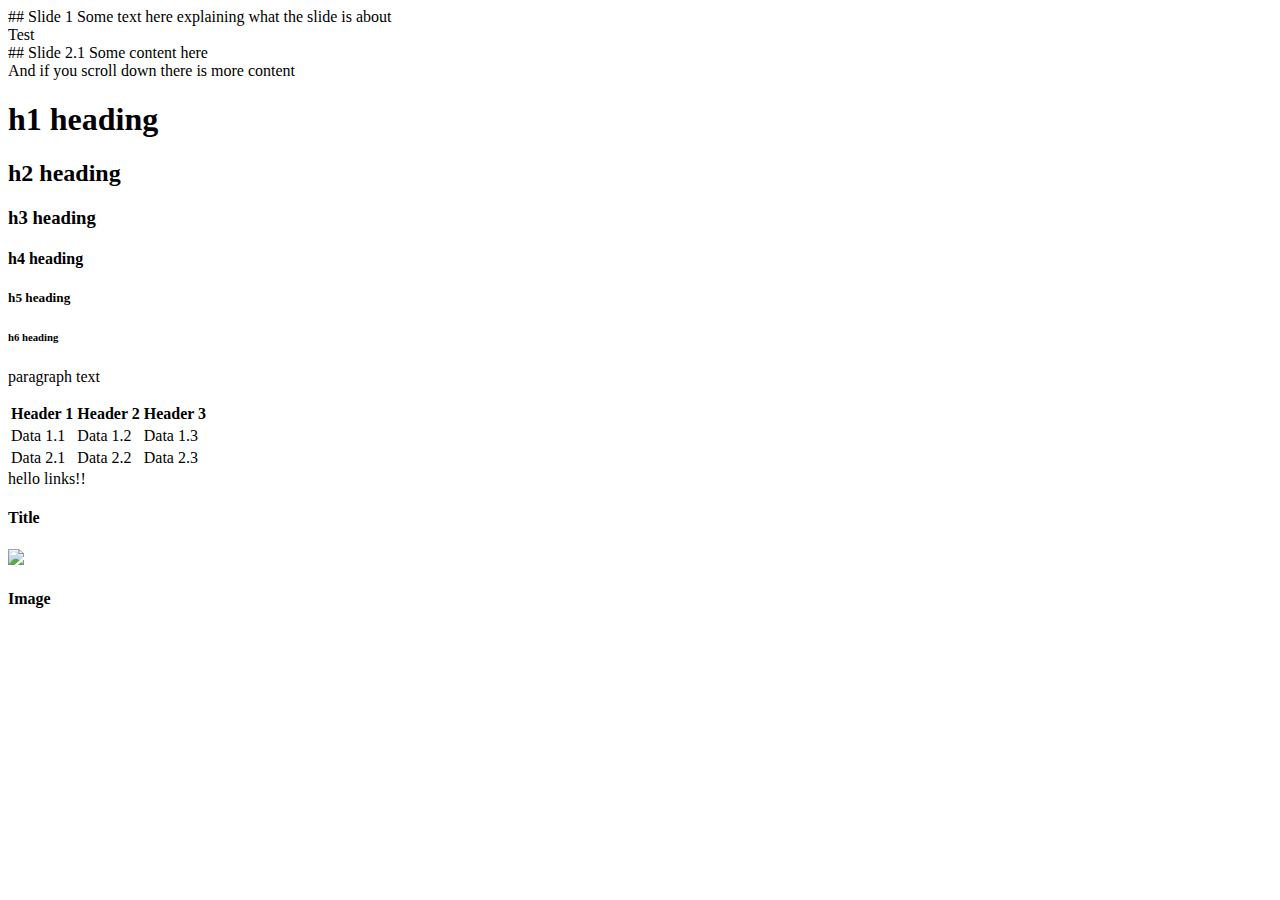
==== index.html @ 39d1c725 "upload" ====
<!doctype html>
<html>

<head>
	<meta charset="utf-8">
	<meta name="viewport" content="width=device-width, initial-scale=1.0, maximum-scale=1.0, user-scalable=no">

	<title>Capita Consulting</title>

	<link rel="stylesheet" href="css/reset.css">
	<link rel="stylesheet" href="css/reveal.css">
	<link rel="stylesheet" href="css/theme/Capita.css">

	<!-- Theme used for syntax highlighting of code -->
	<link rel="stylesheet" href="lib/css/monokai.css">

	<!-- Printing and PDF exports -->
	<script>
		var link = document.createElement('link');
		link.rel = 'stylesheet';
		link.type = 'text/css';
		link.href = window.location.search.match(/print-pdf/gi) ? 'css/print/pdf.css' : 'css/print/paper.css';
		document.getElementsByTagName('head')[0].appendChild(link);
	</script>
</head>

<body>
	<div class="reveal">
		<div class="slides">
			<section data-markdown>
				## Slide 1

				Some text here explaining what the slide is about
				</section>

<section>
	<div id="particles-js" height=100%>

    <script src="https://cdn.jsdelivr.net/particles.js/2.0.0/particles.min.js"></script>
    <script src="js/particles.js"></script>
		Test
</section>



			<section>

				<section data-markdown>
					## Slide 2.1

					Some content here
				</section>

				<section data-markdown>
					And if you scroll down there is more content
				</section>

			</section>
			<section>
				<h1>h1 heading</h1>
				<h2>h2 heading</h2>
				<h3>h3 heading</h3>
				<h4>h4 heading</h4>
				<h5>h5 heading</h5>
				<h6>h6 heading</h6>
				<p>
					paragraph text
				</p>
			</section>

			<section>
				<table>
					<tr>
						<th>
							Header 1
						</th>
						<th>
							Header 2
						</th>
						<th>
							Header 3
						</th>
					</tr>

					<tr>
						<td>
							Data 1.1
						</td>
						<td>
							Data 1.2
						</td>
						<td>
							Data 1.3
						</td>
					</tr>
					<tr>
						<td>
							Data 2.1
						</td>
						<td>
							Data 2.2
						</td>
						<td>
							Data 2.3
						</td>
					</tr>

				</table>

			</section>

			<section>
				<a>hello links!!</a>

			</section>

			<section>
				<h4>Title</h4>
				<img src="https://source.unsplash.com/daily">
			</section>
			<section data-background-image="https://source.unsplash.com/daily">
				<h4>Image</h4>
			</section>

		</div>
	</div>

	<script src="js/reveal.js"></script>

	<script>
		// More info about config & dependencies:
		// - https://github.com/hakimel/reveal.js#configuration
		// - https://github.com/hakimel/reveal.js#dependencies
		Reveal.initialize({
			dependencies: [{
					src: 'plugin/markdown/marked.js'
				},
				{
					src: 'plugin/markdown/markdown.js'
				},
				{
					src: 'plugin/notes/notes.js',
					async: true
				},
				{
					src: 'plugin/highlight/highlight.js',
					async: true
				}
			]
		});
	</script>
</body>

</html>
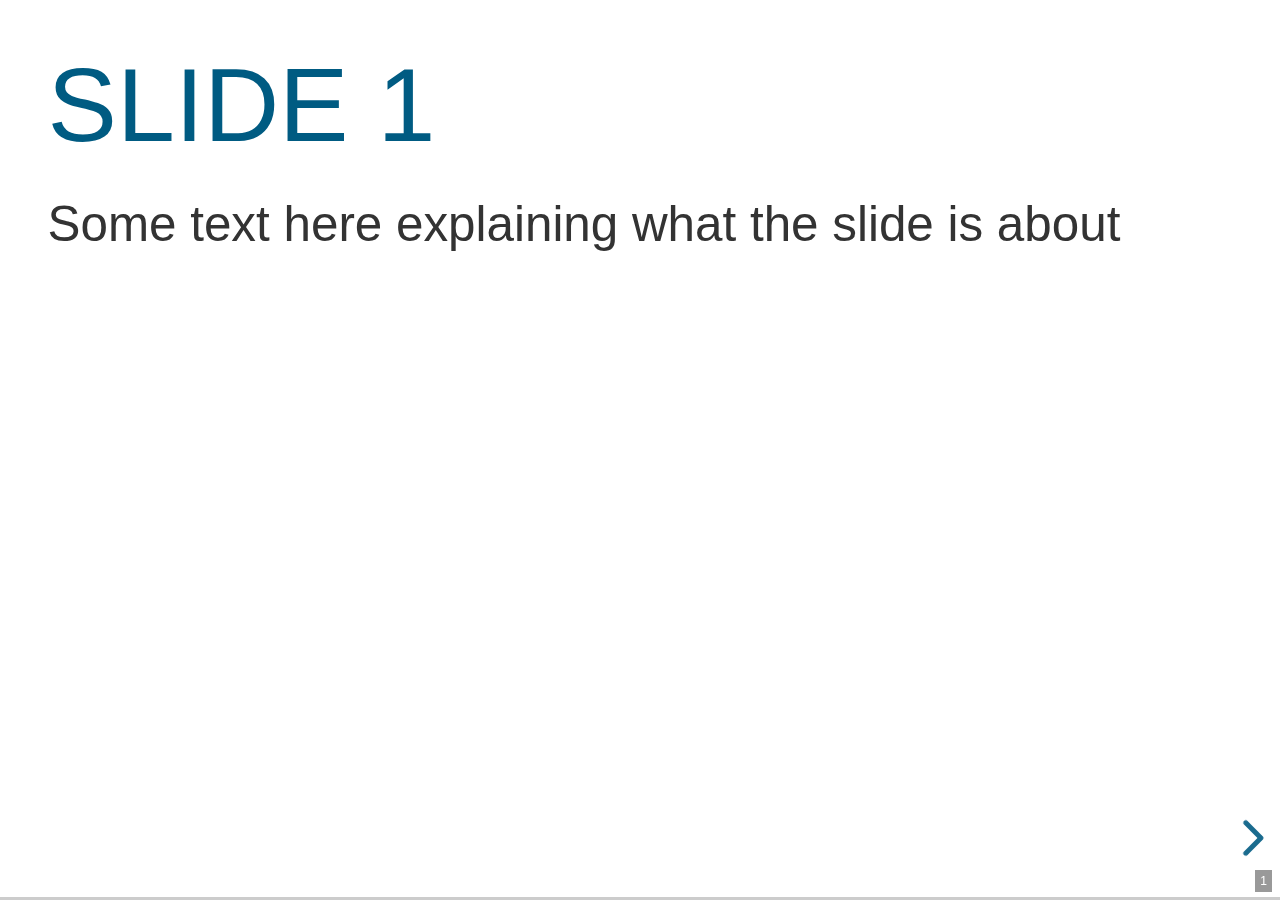
==== commit 4dc41f60: "Updated Capita theme" ====
--- a/index.html
+++ b/index.html
@@ -132,6 +132,9 @@
 		// - https://github.com/hakimel/reveal.js#configuration
 		// - https://github.com/hakimel/reveal.js#dependencies
 		Reveal.initialize({
+
+center:false,
+slideNumber:true,
 			dependencies: [{
 					src: 'plugin/markdown/marked.js'
 				},
--- a/css/theme/Capita.css
+++ b/css/theme/Capita.css
@@ -0,0 +1,291 @@
+/**
+ * Beige theme for reveal.js.
+ *
+ * Copyright (C) 2011-2012 Hakim El Hattab, http://hakim.se
+ */
+@import url(../../lib/font/league-gothic/league-gothic.css);
+@import url(https://fonts.googleapis.com/css?family=Lato:400,700,400italic,700italic);
+/*********************************************
+ * GLOBAL STYLES
+ *********************************************/
+body {
+  background: #fff;
+  /*background: -moz-radial-gradient(center, circle cover, white 0%, #f7f2d3 100%);
+  background: -webkit-gradient(radial, center center, 0px, center center, 100%, color-stop(0%, white), color-stop(100%, #f7f2d3));
+  background: -webkit-radial-gradient(center, circle cover, white 0%, #f7f2d3 100%);
+  background: -o-radial-gradient(center, circle cover, white 0%, #f7f2d3 100%);
+  background: -ms-radial-gradient(center, circle cover, white 0%, #f7f2d3 100%);
+  background: radial-gradient(center, circle cover, white 0%, #f7f2d3 100%);*/
+  background-color: #fff; }
+
+.reveal {
+  font-family: "Bliss", sans-serif;
+  font-size: 40px;
+  font-weight: normal;
+  color: #333;
+}
+
+::selection {
+  color: #fff;
+  background: #005b82;
+  text-shadow: none; }
+
+::-moz-selection {
+  color: #fff;
+  background: #005b82;
+  text-shadow: none; }
+
+.reveal .slides section,
+.reveal .slides section > section {
+  line-height: 1.3;
+  font-weight: inherit;
+text-align: left;}
+
+
+
+/*********************************************
+ * HEADERS
+ *********************************************/
+.reveal h1,
+.reveal h2,
+.reveal h3,
+.reveal h4,
+.reveal h5,
+.reveal h6 {
+  margin: 0 0 20px 0;
+  color: #005b82;
+  font-family: "Bliss", sans-serif;
+  font-weight: normal;
+  line-height: 1.2;
+  letter-spacing: normal;
+  text-align: left;
+  text-shadow: none;
+  word-wrap: break-word; }
+
+.reveal h1 {
+  font-size: 3.77em;
+
+text-transform: uppercase;
+}
+
+.reveal h2 {
+  font-size: 2.11em;
+
+text-transform: uppercase;
+}
+
+.reveal h3 {
+  font-size: 1.55em;
+text-transform: uppercase; }
+
+.reveal h4 {
+  font-size: 1em; }
+
+.reveal h1 {
+  text-shadow: none;}
+
+/*********************************************
+ * OTHER
+ *********************************************/
+.reveal p {
+  margin: 20px 0;
+  line-height: 1.3; }
+
+/* Ensure certain elements are never larger than the slide itself */
+.reveal img,
+.reveal video,
+.reveal iframe {
+  max-width: 95%;
+  max-height: 95%; }
+
+.reveal strong,
+.reveal b {
+  font-weight: bold; }
+
+.reveal em {
+  font-style: italic; }
+
+.reveal ol,
+.reveal dl,
+.reveal ul {
+  display: inline-block;
+  text-align: left;
+  margin: 0 0 0 1em; }
+
+.reveal ol {
+  list-style-type: decimal; }
+
+.reveal ul {
+  list-style-type: disc; }
+
+.reveal ul ul {
+  list-style-type: square; }
+
+.reveal ul ul ul {
+  list-style-type: circle; }
+
+.reveal ul ul,
+.reveal ul ol,
+.reveal ol ol,
+.reveal ol ul {
+  display: block;
+  margin-left: 40px; }
+
+.reveal dt {
+  font-weight: bold; }
+
+.reveal dd {
+  margin-left: 40px; }
+
+.reveal blockquote {
+  display: block;
+  position: relative;
+  width: 70%;
+  margin: 20px auto;
+  padding: 5px;
+  font-style: italic;
+  background: rgba(255, 255, 255, 0.05);
+  box-shadow: 0px 0px 2px rgba(0, 0, 0, 0.2); }
+
+.reveal blockquote p:first-child,
+.reveal blockquote p:last-child {
+  display: inline-block; }
+
+.reveal q {
+  font-style: italic; }
+
+.reveal pre {
+  display: block;
+  position: relative;
+  width: 90%;
+  margin: 20px auto;
+  text-align: left;
+  font-size: 0.55em;
+  font-family: monospace;
+  line-height: 1.2em;
+  word-wrap: break-word;
+  box-shadow: 0px 5px 15px rgba(0, 0, 0, 0.15); }
+
+.reveal code {
+  font-family: monospace;
+  text-transform: none; }
+
+.reveal pre code {
+  display: block;
+  padding: 5px;
+  overflow: auto;
+  max-height: 400px;
+  word-wrap: normal; }
+
+.reveal table {
+  margin: auto;
+  border-collapse: collapse;
+  border-spacing: 0; }
+
+.reveal table th {
+  font-weight: bold;
+  background:#005b82;
+  color:#fff; }
+
+.reveal table th,
+.reveal table td {
+  text-align: left;
+  padding: 0.2em 0.5em 0.2em 0.5em;
+  border-bottom: 1px solid; }
+
+.reveal table th[align="center"],
+.reveal table td[align="center"] {
+  text-align: center; }
+
+.reveal table th[align="right"],
+.reveal table td[align="right"] {
+  text-align: right; }
+
+.reveal table tbody tr:last-child th,
+.reveal table tbody tr:last-child td {
+  border-bottom: none; }
+
+.reveal sup {
+  vertical-align: super;
+  font-size: smaller; }
+
+.reveal sub {
+  vertical-align: sub;
+  font-size: smaller; }
+
+.reveal small {
+  display: inline-block;
+  font-size: 0.6em;
+  line-height: 1.2em;
+  vertical-align: top; }
+
+.reveal small * {
+  vertical-align: top; }
+
+/*********************************************
+ * LINKS
+ *********************************************/
+.reveal a {
+  color: #01a1c1;
+  text-decoration: none;
+  -webkit-transition: color .15s ease;
+  -moz-transition: color .15s ease;
+  transition: color .15s ease; }
+
+.reveal a:hover {
+  color: #005b82;
+  text-shadow: none;
+  border: none; }
+
+.reveal .roll span:after {
+  color: #fff;
+  background: #564826; }
+
+/*********************************************
+ * IMAGES
+ *********************************************/
+.reveal section img {
+  margin: 15px 0px;
+  background: rgba(255, 255, 255, 0.12);
+
+  box-shadow: 0 0 10px rgba(0, 0, 0, 0.15); }
+
+.reveal section img.plain {
+  border: 0;
+  box-shadow: none; }
+
+.reveal a img {
+  -webkit-transition: all .15s linear;
+  -moz-transition: all .15s linear;
+  transition: all .15s linear; }
+
+.reveal a:hover img {
+  background: rgba(255, 255, 255, 0.2);
+  border: 4px solid #333;
+  border-color: #005b82;
+  box-shadow: 0 0 20px rgba(0, 0, 0, 0.55); }
+
+/*********************************************
+ * NAVIGATION CONTROLS
+ *********************************************/
+.reveal .controls {
+  color: #005b82; }
+
+/*********************************************
+ * PROGRESS BAR
+ *********************************************/
+.reveal .progress {
+  background: rgba(0, 0, 0, 0.2);
+  color: #005b82; }
+
+.reveal .progress span {
+  -webkit-transition: width 800ms cubic-bezier(0.26, 0.86, 0.44, 0.985);
+  -moz-transition: width 800ms cubic-bezier(0.26, 0.86, 0.44, 0.985);
+  transition: width 800ms cubic-bezier(0.26, 0.86, 0.44, 0.985); }
+
+/*********************************************
+ * PRINT BACKGROUND
+ *********************************************/
+@media print {
+  .backgrounds {
+    background-color: #f7f3de; } }
--- a/lib/css/monokai.css
+++ b/lib/css/monokai.css
@@ -0,0 +1,71 @@
+/*
+Monokai style - ported by Luigi Maselli - http://grigio.org
+*/
+
+.hljs {
+  display: block;
+  overflow-x: auto;
+  padding: 0.5em;
+  background: #272822;
+  color: #ddd;
+}
+
+.hljs-tag,
+.hljs-keyword,
+.hljs-selector-tag,
+.hljs-literal,
+.hljs-strong,
+.hljs-name {
+  color: #f92672;
+}
+
+.hljs-code {
+  color: #66d9ef;
+}
+
+.hljs-class .hljs-title {
+  color: white;
+}
+
+.hljs-attribute,
+.hljs-symbol,
+.hljs-regexp,
+.hljs-link {
+  color: #bf79db;
+}
+
+.hljs-string,
+.hljs-bullet,
+.hljs-subst,
+.hljs-title,
+.hljs-section,
+.hljs-emphasis,
+.hljs-type,
+.hljs-built_in,
+.hljs-builtin-name,
+.hljs-selector-attr,
+.hljs-selector-pseudo,
+.hljs-addition,
+.hljs-variable,
+.hljs-template-tag,
+.hljs-template-variable {
+  color: #a6e22e;
+}
+
+.hljs-comment,
+.hljs-quote,
+.hljs-deletion,
+.hljs-meta {
+  color: #75715e;
+}
+
+.hljs-keyword,
+.hljs-selector-tag,
+.hljs-literal,
+.hljs-doctag,
+.hljs-title,
+.hljs-section,
+.hljs-type,
+.hljs-selector-id {
+  font-weight: bold;
+}
